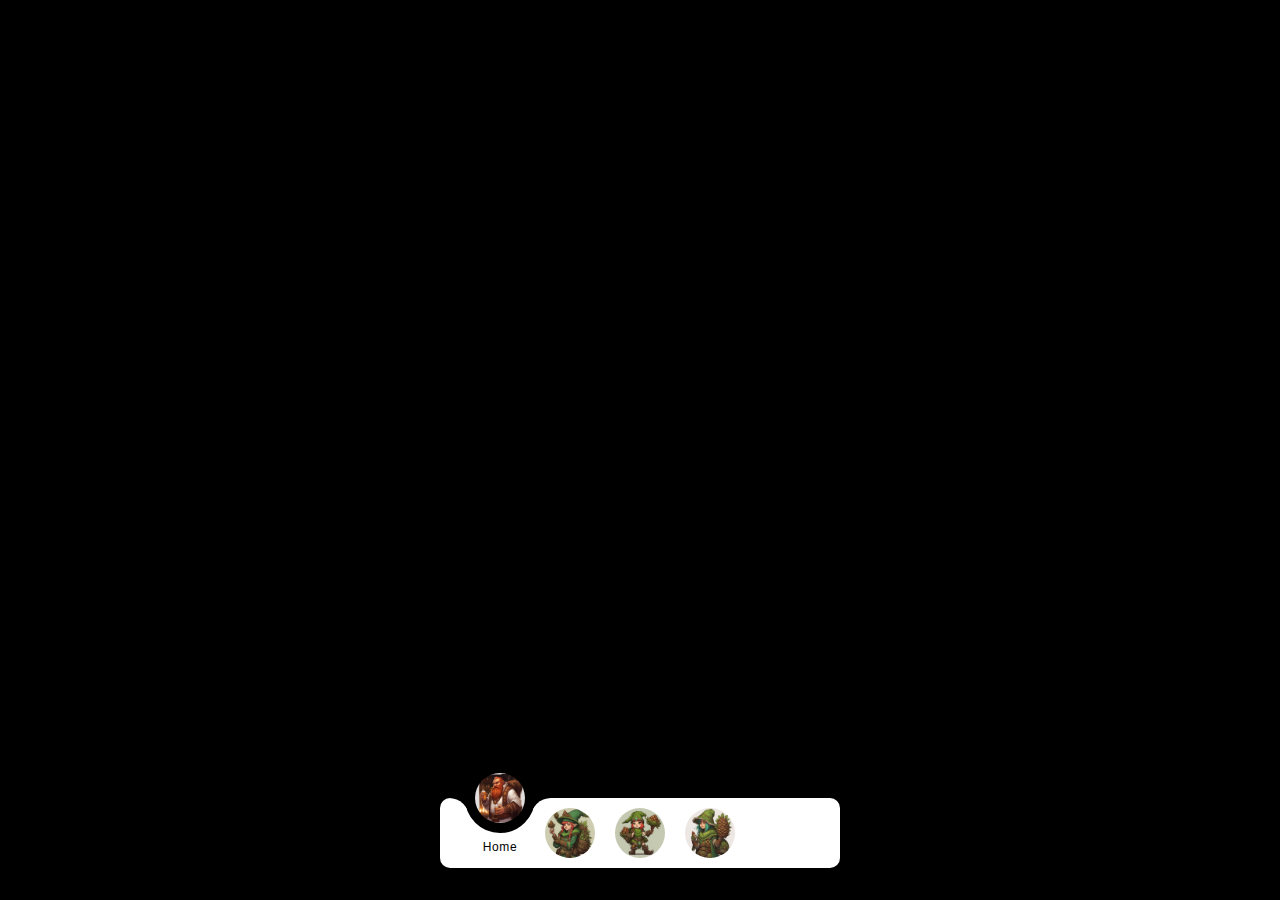
==== Project1/CharPage/index.html @ 4d0512cd "started working on the character menu, added menu itself" ====
<!DOCTYPE html>
<html lang="en">

<head>
    <meta charset="UTF-8">
    <meta name="viewport" content="width=device-width, initial-scale=1.0">
    <title>Magic Navigation Menu</title>
    <link rel="stylesheet" href="styles.css">
    <link rel="stylesheet" href="https://cdnjs.cloudflare.com/ajax/libs/font-awesome/6.4.2/css/all.min.css"
        integrity="sha512-z3gLpd7yknf1YoNbCzqRKc4qyor8gaKU1qmn+CShxbuBusANI9QpRohGBreCFkKxLhei6S9CQXFEbbKuqLg0DA=="
        crossorigin="anonymous" referrerpolicy="no-referrer" />
    <script src="script.js" defer></script>
</head>

<body>
    <div class="navigation">
        <ul>
            <li class="list active">
                <a href="#">
                    <span class="icon"><img src="../Players/player1.jpg"></i></span>
                    <span class="text">Home</span>
                </a>
            </li>
            <li class="list">
                <a href="#">
                    <span class="icon"><img src="../Players/player2.jpg"></i></span>
                    <span class="text">Search</span>
                </a>
            </li>
            <li class="list">
                <a href="#">
                    <span class="icon"><img src="../Players/player3.jpg"></i></span>
                    <span class="text">Add</span>
                </a>
            </li>
            <li class="list">
                <a href="#">
                    <span class="icon"><img src="../Players/player4.jpg"></i></span>
                    <span class="text">Shorts</span>
                </a>
            </li>
            <li class="list">
                <a href="#">
                    <span class="icon"><i class="fa-solid fa-user"></i></span>
                    <span class="text">Profile</span>
                </a>
            </li>
            <div class="indicator"></div>
        </ul>
    </div>
</body>

</html>
---- Project1/CharPage/styles.css ----
* {
    margin: 0;
    padding: 0;
    font-family: "Poppins", sans-serif;
    box-sizing: border-box;
}

body {
    justify-content: center;
    height: 100vh;
    display: flex;
    background: #000;
    align-items: end;
    padding-bottom: 2rem;
}

.navigation {
    position: relative;
    width: 400px;
    height: 70px;
    background: #fff;
    display: flex;
    align-items:center;
    border-radius: 10px;
    justify-content: center;
}

.navigation ul {
    display: flex;
    width: 350px;
}

.navigation ul li {
    position: relative;
    list-style: none;
    width: 70px;
    height: 70px;
    z-index: 1;
}

.navigation ul li a {
    position: relative;
    display: flex;
    flex-direction: column;
    justify-content: center;
    align-items: center;
    width: 100%;
    text-align: center;
    font-weight: 500;
}

.navigation ul li a .icon {
    position: relative;
    display: block;
    line-height: 70px;
    font-size: 1.5em;
    text-align: center;
    color: #000;
    transition: 0.5s;
    align-items: center;
    top: 10px;
}
.icon img {
    height: 50px;
    width: 50px;
    border-radius: 50%;
}

.navigation ul li.active a .icon {
    transform: translateY(-35px);
}

.navigation ul li a .text {
    position: absolute;
    color: #000;
    font-weight: 400;
    font-size: 0.75em;
    letter-spacing: 0.05em;
    transform: translateY(20px);
    transition: 0.5s;
    opacity: 0;
}

.navigation ul li.active a .text {
    opacity: 1;
    transform: translateY(10px);
}

.indicator {
    position: absolute;
    top: -50%;
    width: 70px;
    height: 70px;
    background: #000;
    border-radius: 50%;
    border: 6px solid #000;
    transition: 0.5s;
}

.indicator::before {
    content: "";
    position: absolute;
    background: transparent;
    top: 50%;
    left: -22px;
    width: 20px;
    height: 20px;
    border-top-right-radius: 20px;
    box-shadow: 1px -10px 0 0 #000;
}

.indicator::after {
    content: "";
    position: absolute;
    background: transparent;
    top: 50%;
    right: -22px;
    width: 20px;
    height: 20px;
    border-top-left-radius: 20px;
    box-shadow: -1px -10px 0 0 #000;
}

.navigation ul li:nth-child(1).active~.indicator {
    transform: translateX(calc(70px*0));
}

.navigation ul li:nth-child(2).active~.indicator {
    transform: translateX(calc(70px*1));
}

.navigation ul li:nth-child(3).active~.indicator {
    transform: translateX(calc(70px*2));
}

.navigation ul li:nth-child(4).active~.indicator {
    transform: translateX(calc(70px*3));
}

.navigation ul li:nth-child(5).active~.indicator {
    transform: translateX(calc(70px*4));
}
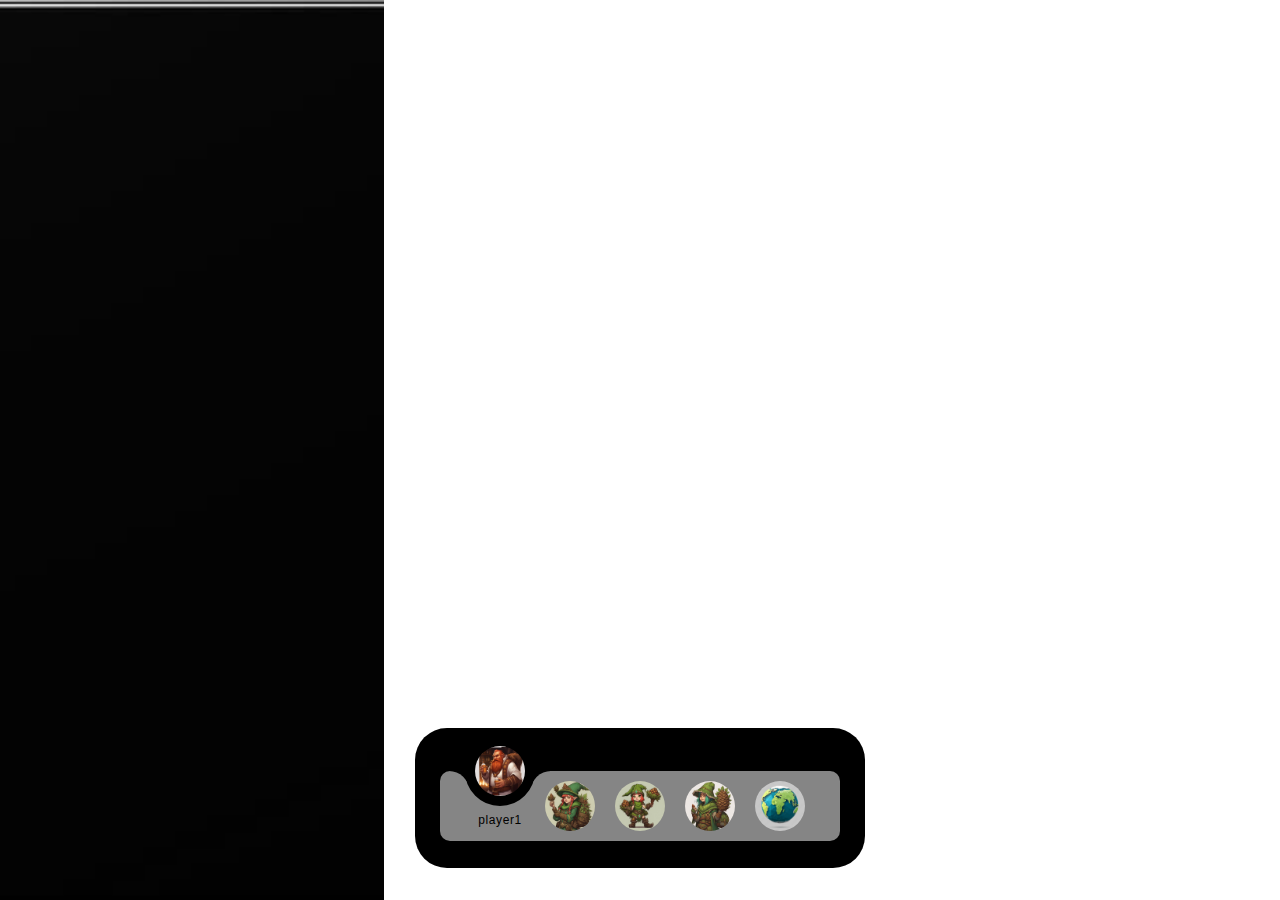
==== commit a3fa9354: "char page still in progress" ====
--- a/Project1/CharPage/index.html
+++ b/Project1/CharPage/index.html
@@ -4,7 +4,7 @@
 <head>
     <meta charset="UTF-8">
     <meta name="viewport" content="width=device-width, initial-scale=1.0">
-    <title>Magic Navigation Menu</title>
+    <title>Character Information</title>
     <link rel="stylesheet" href="styles.css">
     <link rel="stylesheet" href="https://cdnjs.cloudflare.com/ajax/libs/font-awesome/6.4.2/css/all.min.css"
         integrity="sha512-z3gLpd7yknf1YoNbCzqRKc4qyor8gaKU1qmn+CShxbuBusANI9QpRohGBreCFkKxLhei6S9CQXFEbbKuqLg0DA=="
@@ -13,41 +13,58 @@
 </head>
 
 <body>
+    <div class="navigation-container">
     <div class="navigation">
         <ul>
             <li class="list active">
                 <a href="#">
                     <span class="icon"><img src="../Players/player1.jpg"></i></span>
-                    <span class="text">Home</span>
+                    <span class="text">player1</span>
                 </a>
             </li>
             <li class="list">
                 <a href="#">
                     <span class="icon"><img src="../Players/player2.jpg"></i></span>
-                    <span class="text">Search</span>
+                    <span class="text">player2</span>
                 </a>
             </li>
             <li class="list">
                 <a href="#">
                     <span class="icon"><img src="../Players/player3.jpg"></i></span>
-                    <span class="text">Add</span>
+                    <span class="text">Олег Монгол</span>
                 </a>
             </li>
             <li class="list">
                 <a href="#">
                     <span class="icon"><img src="../Players/player4.jpg"></i></span>
-                    <span class="text">Shorts</span>
+                    <span class="text">Олег Монгол</span>
                 </a>
             </li>
             <li class="list">
                 <a href="#">
-                    <span class="icon"><i class="fa-solid fa-user"></i></span>
-                    <span class="text">Profile</span>
+                    <span class="icon"><img src="../Players/globe.jpg"></i></span>
+                    <span class="text">Карта</span>
                 </a>
             </li>
             <div class="indicator"></div>
         </ul>
     </div>
+</div>
+<div class="container">
+    <div class="text-content">
+        <!-- Static background for text content -->
+        <img src="../CommonElements/black.jpg" alt="Static Background">
+        <div class="text-container">
+
+            </div>
+        </div>
+    </div>
+
+    <div class="content-area">
+
+
+    </div>
+
 </body>
 
 </html>--- a/Project1/CharPage/styles.css
+++ b/Project1/CharPage/styles.css
@@ -5,32 +5,41 @@
     box-sizing: border-box;
 }
 
-body {
-    justify-content: center;
-    height: 100vh;
-    display: flex;
-    background: #000;
+.navigation-container {
+    
+    justify-content: center;
+    display: flex;
+    background: rgb(0, 0, 0);
     align-items: end;
-    padding-bottom: 2rem;
-}
-
+    padding-bottom: 2rem; 
+    height: 140px;
+    position: fixed;
+    bottom: 0;
+    left: 50%;
+    transform: translateX(-50%);
+    width: 450px;
+    border-radius: 2rem;
+    margin-bottom: 2rem;
+    z-index: 2;
+}
 .navigation {
+    top: 5px;
     position: relative;
     width: 400px;
     height: 70px;
-    background: #fff;
+    background: #858585;
     display: flex;
     align-items:center;
     border-radius: 10px;
     justify-content: center;
 }
 
-.navigation ul {
+.navigation-container ul {
     display: flex;
     width: 350px;
 }
 
-.navigation ul li {
+.navigation-container ul li {
     position: relative;
     list-style: none;
     width: 70px;
@@ -38,7 +47,7 @@
     z-index: 1;
 }
 
-.navigation ul li a {
+.navigation-container ul li a {
     position: relative;
     display: flex;
     flex-direction: column;
@@ -49,7 +58,7 @@
     font-weight: 500;
 }
 
-.navigation ul li a .icon {
+.navigation-container ul li a .icon {
     position: relative;
     display: block;
     line-height: 70px;
@@ -66,11 +75,11 @@
     border-radius: 50%;
 }
 
-.navigation ul li.active a .icon {
+.navigation-container ul li.active a .icon {
     transform: translateY(-35px);
 }
 
-.navigation ul li a .text {
+.navigation-container ul li a .text {
     position: absolute;
     color: #000;
     font-weight: 400;
@@ -81,7 +90,7 @@
     opacity: 0;
 }
 
-.navigation ul li.active a .text {
+.navigation-container ul li.active a .text {
     opacity: 1;
     transform: translateY(10px);
 }
@@ -95,6 +104,7 @@
     border-radius: 50%;
     border: 6px solid #000;
     transition: 0.5s;
+   
 }
 
 .indicator::before {
@@ -121,22 +131,74 @@
     box-shadow: -1px -10px 0 0 #000;
 }
 
-.navigation ul li:nth-child(1).active~.indicator {
+.navigation-container ul li:nth-child(1).active~.indicator {
     transform: translateX(calc(70px*0));
 }
 
-.navigation ul li:nth-child(2).active~.indicator {
+.navigation-container ul li:nth-child(2).active~.indicator {
     transform: translateX(calc(70px*1));
 }
 
-.navigation ul li:nth-child(3).active~.indicator {
+.navigation-container ul li:nth-child(3).active~.indicator {
     transform: translateX(calc(70px*2));
 }
 
-.navigation ul li:nth-child(4).active~.indicator {
+.navigation-container ul li:nth-child(4).active~.indicator {
     transform: translateX(calc(70px*3));
 }
 
-.navigation ul li:nth-child(5).active~.indicator {
+.navigation-container ul li:nth-child(5).active~.indicator {
     transform: translateX(calc(70px*4));
+}
+
+/* MENU CSS ABOVE, OTHER WILL BE BELOW */
+
+.container {
+    display: flex;
+    height: 100vh;
+}
+
+.text-content {
+    position: relative;
+    width: 30%;
+    overflow: hidden;
+    animation: appearAnimation 2s forwards;
+}
+
+.text-content img {
+    height: 100%;
+    object-fit: cover;
+}
+
+.text-container {
+    position: absolute;
+    top: 0;
+    left: 0;
+    right: 0;
+    bottom: 0;
+    display: flex;
+    flex-direction: column;
+    justify-content: center;
+    padding: 20px;
+    color: white;
+}
+
+.content-area {
+    background-size:cover;
+    flex: 1;
+    position: relative;
+    
+}
+
+
+@keyframes appearAnimation {
+    from {
+        opacity: 0;
+        transform: translateY(20px);
+    }
+    to {
+        opacity: 1;
+        transform: translateY(0);
+    }
+    
 }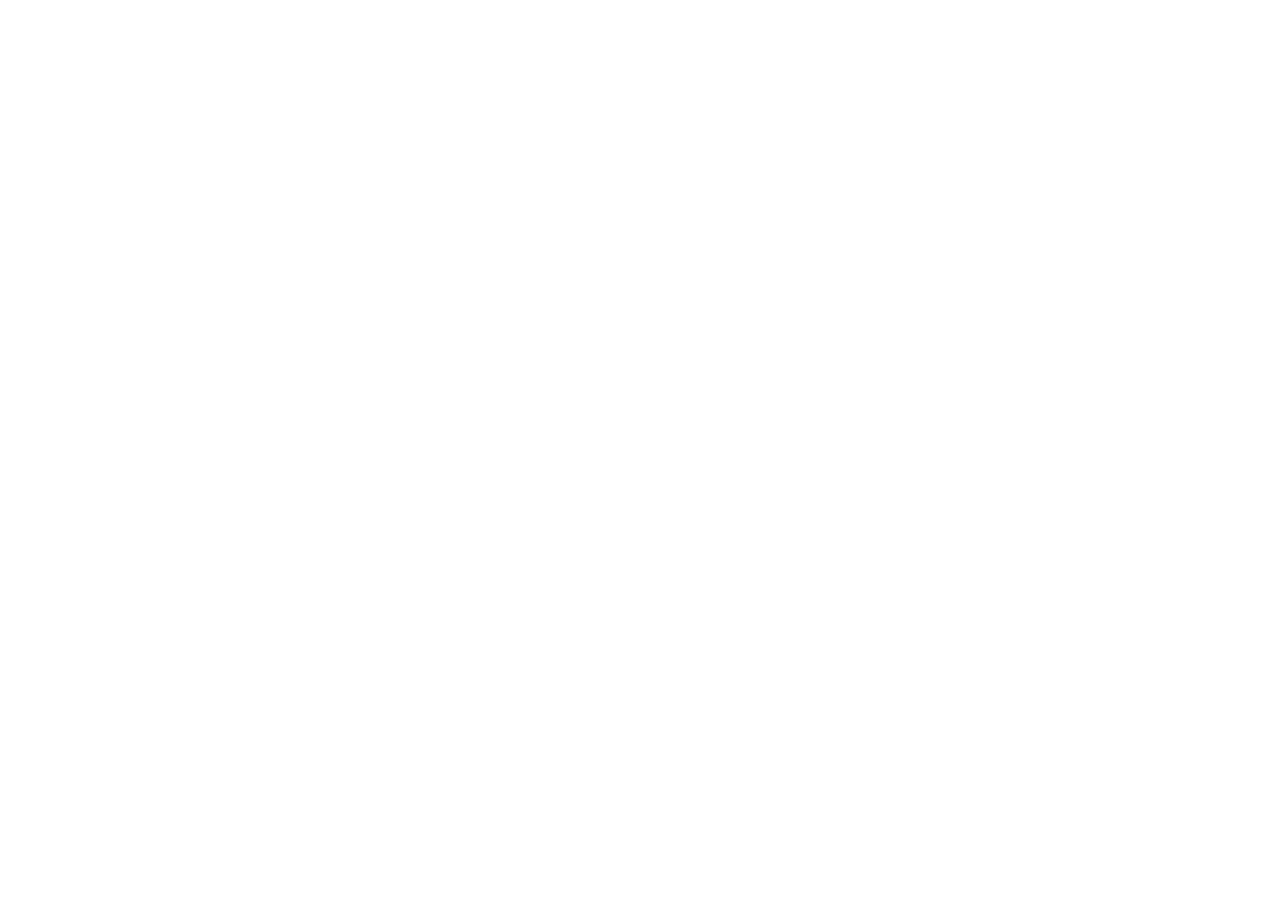
==== commit 2f92ad0e: "work from start on char page" ====
--- a/Project1/CharPage/index.html
+++ b/Project1/CharPage/index.html
@@ -1,70 +1,11 @@
 <!DOCTYPE html>
 <html lang="en">
-
 <head>
     <meta charset="UTF-8">
     <meta name="viewport" content="width=device-width, initial-scale=1.0">
-    <title>Character Information</title>
-    <link rel="stylesheet" href="styles.css">
-    <link rel="stylesheet" href="https://cdnjs.cloudflare.com/ajax/libs/font-awesome/6.4.2/css/all.min.css"
-        integrity="sha512-z3gLpd7yknf1YoNbCzqRKc4qyor8gaKU1qmn+CShxbuBusANI9QpRohGBreCFkKxLhei6S9CQXFEbbKuqLg0DA=="
-        crossorigin="anonymous" referrerpolicy="no-referrer" />
-    <script src="script.js" defer></script>
+    <title>Document</title>
 </head>
-
 <body>
-    <div class="navigation-container">
-    <div class="navigation">
-        <ul>
-            <li class="list active">
-                <a href="#">
-                    <span class="icon"><img src="../Players/player1.jpg"></i></span>
-                    <span class="text">player1</span>
-                </a>
-            </li>
-            <li class="list">
-                <a href="#">
-                    <span class="icon"><img src="../Players/player2.jpg"></i></span>
-                    <span class="text">player2</span>
-                </a>
-            </li>
-            <li class="list">
-                <a href="#">
-                    <span class="icon"><img src="../Players/player3.jpg"></i></span>
-                    <span class="text">Олег Монгол</span>
-                </a>
-            </li>
-            <li class="list">
-                <a href="#">
-                    <span class="icon"><img src="../Players/player4.jpg"></i></span>
-                    <span class="text">Олег Монгол</span>
-                </a>
-            </li>
-            <li class="list">
-                <a href="#">
-                    <span class="icon"><img src="../Players/globe.jpg"></i></span>
-                    <span class="text">Карта</span>
-                </a>
-            </li>
-            <div class="indicator"></div>
-        </ul>
-    </div>
-</div>
-<div class="container">
-    <div class="text-content">
-        <!-- Static background for text content -->
-        <img src="../CommonElements/black.jpg" alt="Static Background">
-        <div class="text-container">
-
-            </div>
-        </div>
-    </div>
-
-    <div class="content-area">
-
-
-    </div>
-
+    
 </body>
-
 </html>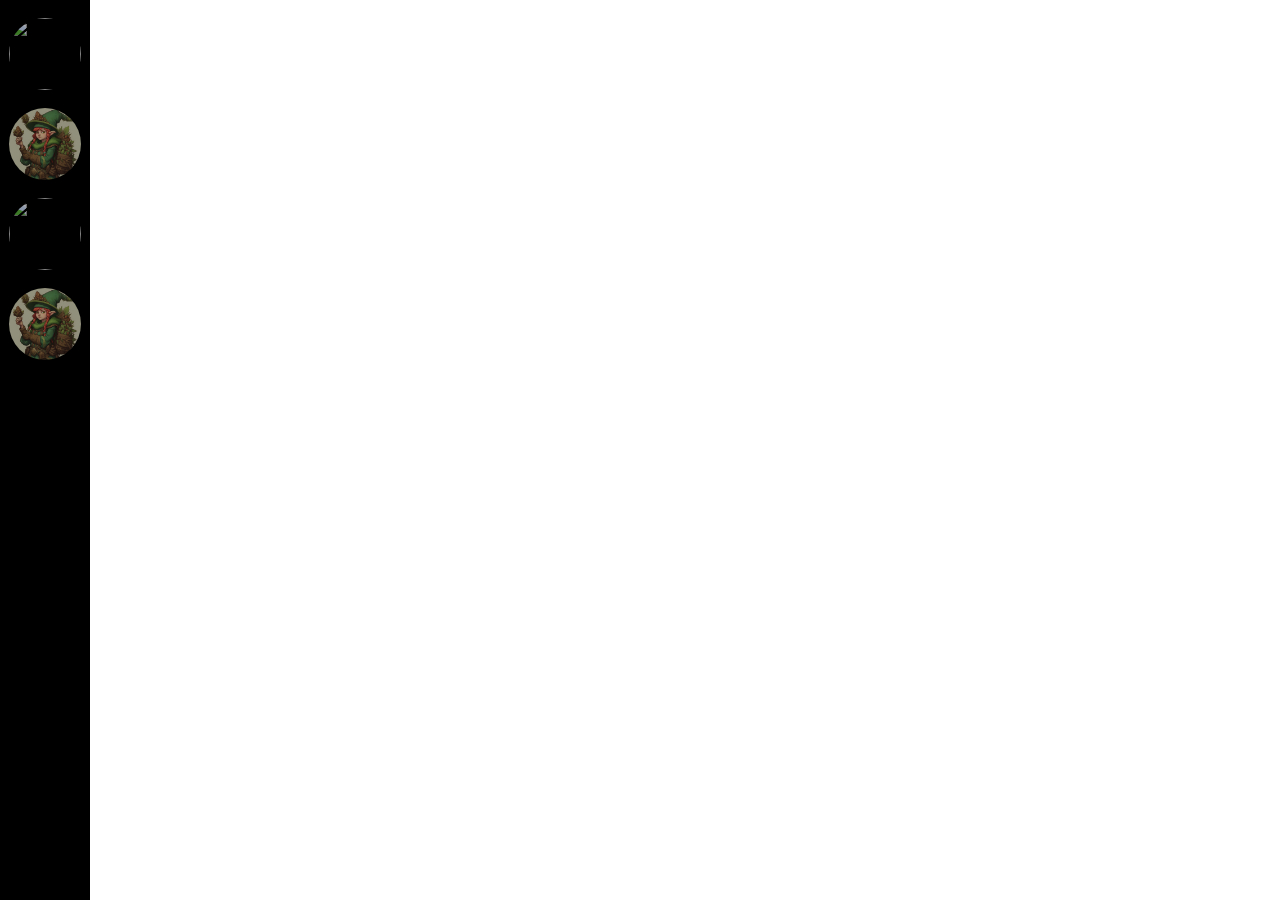
==== commit 328d0402: "redone the first small poart of char page" ====
--- a/Project1/CharPage/index.html
+++ b/Project1/CharPage/index.html
@@ -3,9 +3,33 @@
 <head>
     <meta charset="UTF-8">
     <meta name="viewport" content="width=device-width, initial-scale=1.0">
+    <link rel="stylesheet" href="../CharPage/styles.css">
     <title>Document</title>
 </head>
 <body>
-    
+    <div class="fullpage">
+        <div class="menu">
+            <div class="player-icons">
+                <img src="../CommonElements/player1.png" class="player-icon" onclick="toggleInfoPanel('infoPanel1')">
+                <img src="../CommonElements/player2.jpg" class="player-icon" onclick="toggleInfoPanel('infoPanel2')">
+                <img src="../CommonElements/player1.png" class="player-icon" onclick="toggleInfoPanel('infoPanel3')">
+                <img src="../CommonElements/player2.jpg" class="player-icon" onclick="toggleInfoPanel('infoPanel4')">
+            </div>
+        </div>
+        <div id="infoPanel1" class="info-panel">
+            <p>1</p>
+        </div>
+        <div id="infoPanel2" class="info-panel">
+            <p>2</p>
+        </div>
+        <div id="infoPanel3" class="info-panel">
+            <p>3</p>
+        </div>
+        <div id="infoPanel4" class="info-panel">
+            <p>4</p>
+        </div>
+    </div>
+
+    <script src="../CharPage/script.js"></script>
 </body>
 </html>--- a/Project1/CharPage/styles.css
+++ b/Project1/CharPage/styles.css
@@ -0,0 +1,50 @@
+* {
+    margin: 0;
+    padding: 0;
+    font-family: "Poppins", sans-serif;
+    box-sizing: border-box;
+}
+body {
+    width: 100%;
+    height: 100vh;
+}
+.menu {
+    width: 10vh;
+    height: 100vh;  
+    background-color: black;
+    position: fixed;
+    padding-top: 2vh;
+    z-index: 2;
+}
+.player-icons{
+    display: flex;
+    flex-direction: column;
+    align-items: center;
+}
+.player-icon{
+ width: 8vh;
+ height: 8vh;
+ opacity: 0.7;
+ border-radius: 50%;
+ margin-bottom: 2vh;
+ transition: all 0.3s ease;
+ cursor: pointer;
+}
+.player-icon:hover{
+    transform: scale(1.2);
+    opacity: 1;
+}
+.info-panel{
+    opacity: 0.7;
+    background-color: black;
+    position: fixed;
+    top: -4000px;
+    right: 0;
+    height: 100vh;
+    width:40vh;
+    border: 1vh;
+    padding: 2vh;
+    transition: top 0.5s ease;
+    z-index: 1;
+}
+
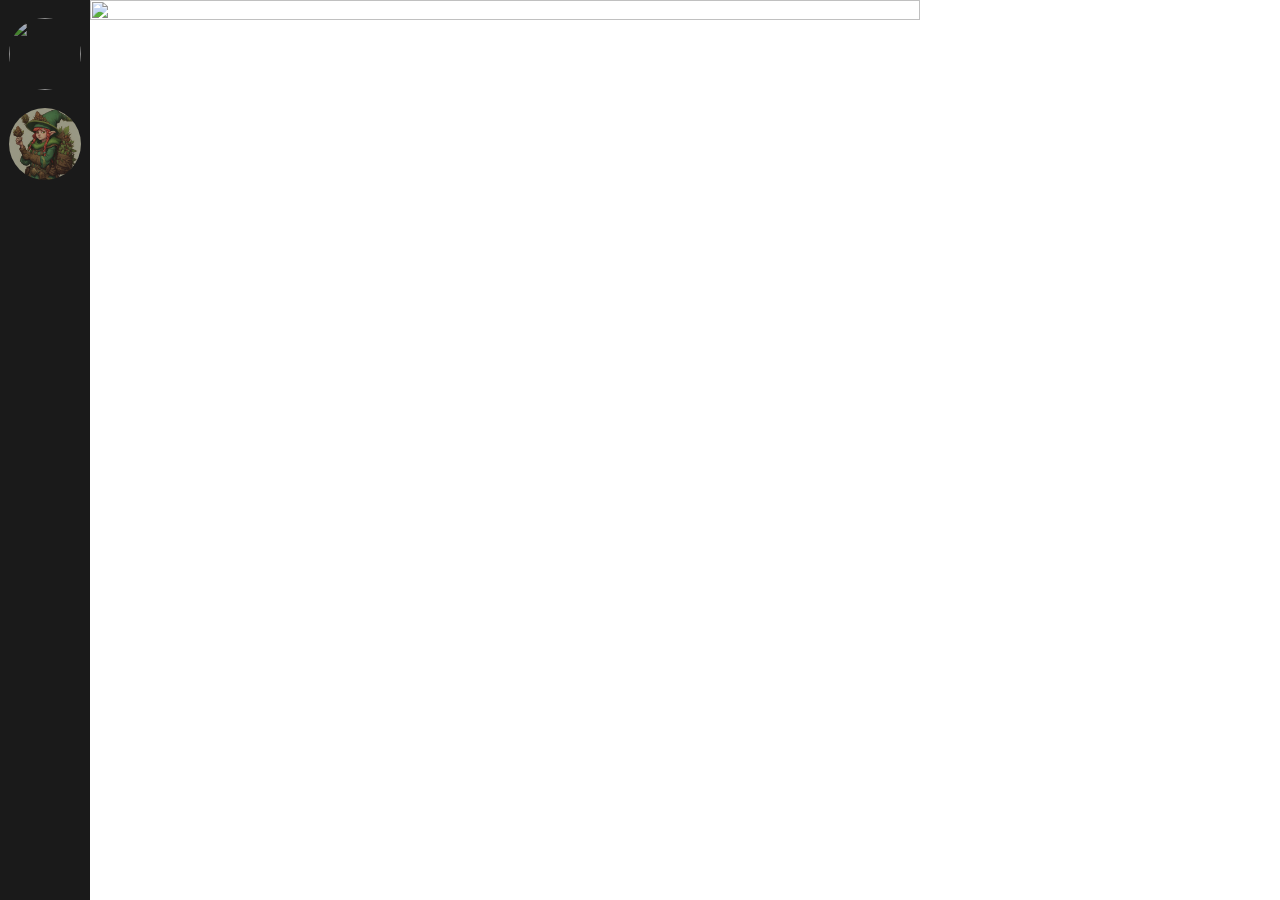
==== commit 10843fb3: "added xome stuff again" ====
--- a/Project1/CharPage/index.html
+++ b/Project1/CharPage/index.html
@@ -4,31 +4,26 @@
     <meta charset="UTF-8">
     <meta name="viewport" content="width=device-width, initial-scale=1.0">
     <link rel="stylesheet" href="../CharPage/styles.css">
-    <title>Document</title>
+    <title>Indtroduction</title>
 </head>
 <body>
-    <div class="fullpage">
+    <div class="characterContainer">
+        <img id="characterImage" src="../CommonElements/player1.png">
+
+    </div>
         <div class="menu">
             <div class="player-icons">
                 <img src="../CommonElements/player1.png" class="player-icon" onclick="toggleInfoPanel('infoPanel1')">
                 <img src="../CommonElements/player2.jpg" class="player-icon" onclick="toggleInfoPanel('infoPanel2')">
-                <img src="../CommonElements/player1.png" class="player-icon" onclick="toggleInfoPanel('infoPanel3')">
-                <img src="../CommonElements/player2.jpg" class="player-icon" onclick="toggleInfoPanel('infoPanel4')">
             </div>
         </div>
         <div id="infoPanel1" class="info-panel">
-            <p>1</p>
+            <p id="paragraph1"></p>
         </div>
         <div id="infoPanel2" class="info-panel">
-            <p>2</p>
+            <p id="paragraph2"></p>
+           
         </div>
-        <div id="infoPanel3" class="info-panel">
-            <p>3</p>
-        </div>
-        <div id="infoPanel4" class="info-panel">
-            <p>4</p>
-        </div>
-    </div>
 
     <script src="../CharPage/script.js"></script>
 </body>
--- a/Project1/CharPage/styles.css
+++ b/Project1/CharPage/styles.css
@@ -1,17 +1,14 @@
-* {
+
+body {
+    width: 100%;
+    height: 100%;
     margin: 0;
     padding: 0;
-    font-family: "Poppins", sans-serif;
-    box-sizing: border-box;
-}
-body {
-    width: 100%;
-    height: 100vh;
 }
 .menu {
     width: 10vh;
     height: 100vh;  
-    background-color: black;
+    background-color: rgb(26, 26, 26);
     position: fixed;
     padding-top: 2vh;
     z-index: 2;
@@ -35,16 +32,28 @@
     opacity: 1;
 }
 .info-panel{
-    opacity: 0.7;
-    background-color: black;
+    display: flex;
+    background-color: rgba(95, 95, 95, 0.5);
     position: fixed;
     top: -4000px;
     right: 0;
     height: 100vh;
-    width:40vh;
-    border: 1vh;
-    padding: 2vh;
+    width: 30vh;
     transition: top 0.5s ease;
     z-index: 1;
+    padding: 5vh;
+    justify-content: center;
+    align-items: center;
+}
+.characterContainer {
+    position: fixed;
+    z-index: -3;
+    left: 10vh;
+    right: 40vh;
 }
 
+#characterImage {
+    height: 100%;
+    width: 100%;
+}
+
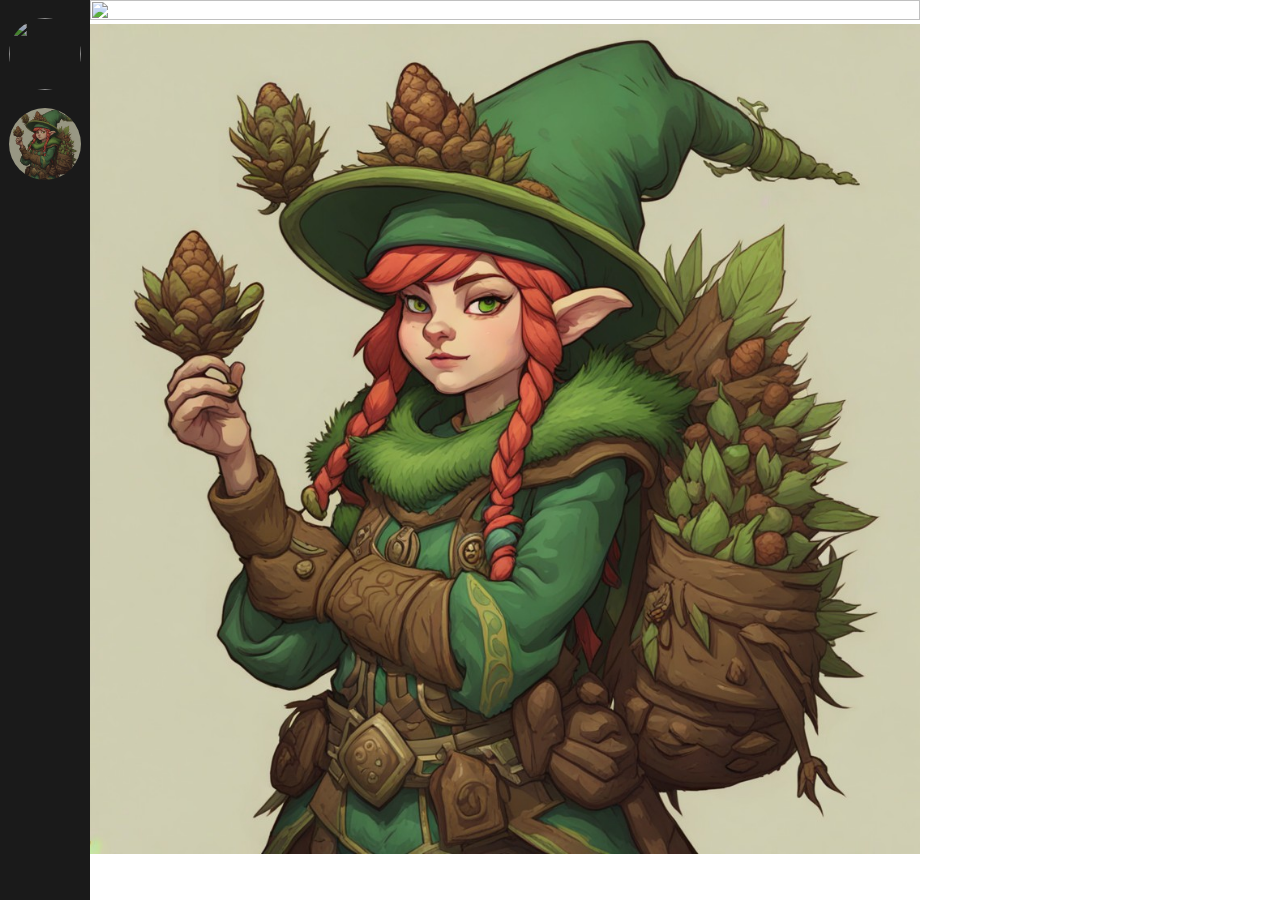
==== commit 7b343044: "herl" ====
--- a/Project1/CharPage/index.html
+++ b/Project1/CharPage/index.html
@@ -8,7 +8,8 @@
 </head>
 <body>
     <div class="characterContainer">
-        <img id="characterImage" src="../CommonElements/player1.png">
+        <img class="characterImage" id="characterImage1" src="../CommonElements/player1.png">
+        <img class="characterImage" id="characterImage2" src="../CommonElements/player2.jpg">
 
     </div>
         <div class="menu">
--- a/Project1/CharPage/styles.css
+++ b/Project1/CharPage/styles.css
@@ -52,7 +52,7 @@
     right: 40vh;
 }
 
-#characterImage {
+.characterImage {
     height: 100%;
     width: 100%;
 }
